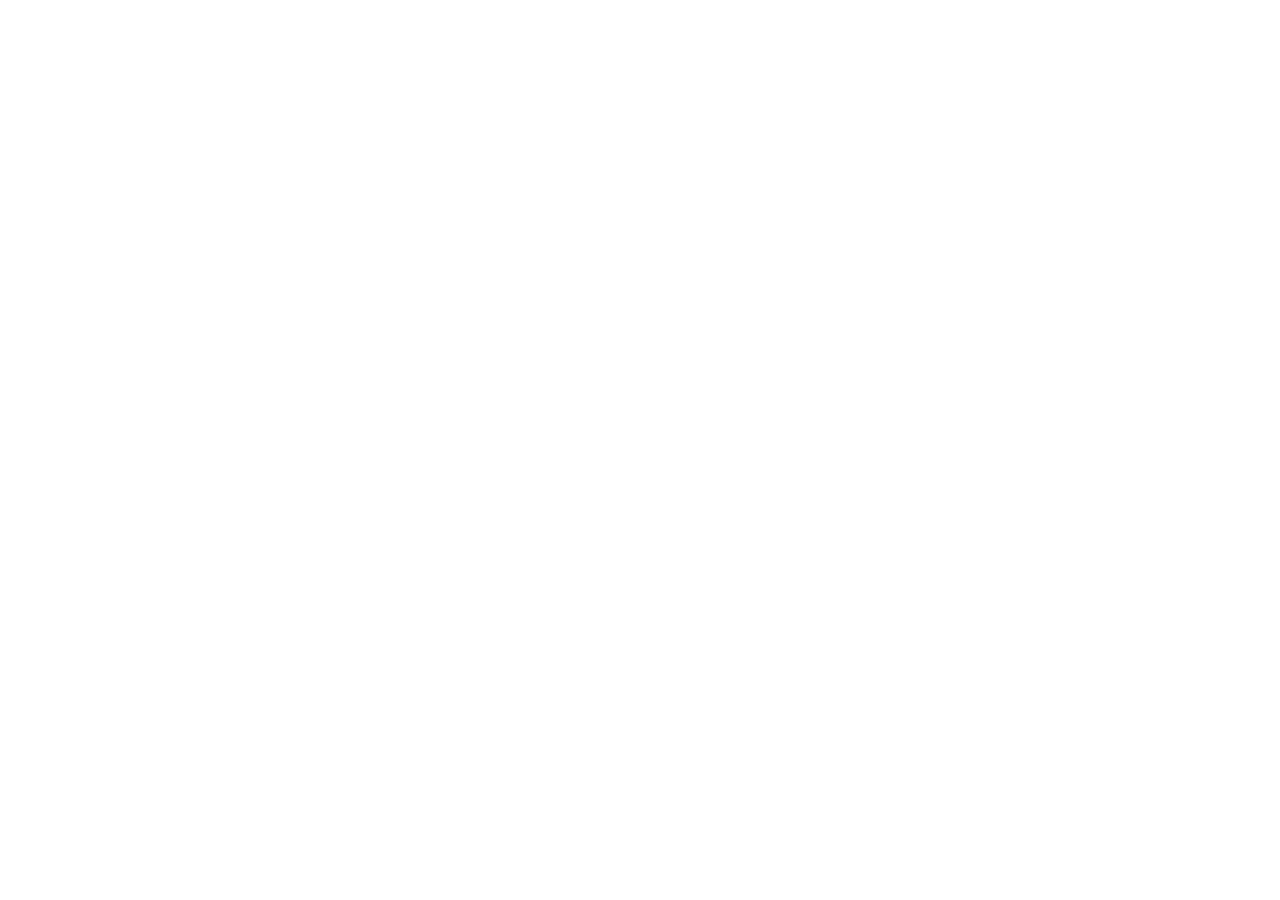
==== Etch-a-Sketch.html @ edf45c81 "Starting project, create all files" ====
<!DOCTYPE html>
<html lang="en">
<head>
    <meta charset="UTF-8">
    <meta name="viewport" content="width=device-width, initial-scale=1.0">
    <title>Etch-a-Sketch</title>
</head>
<body>
    <div id="mainContainer">

    </div>
</body>
</html>
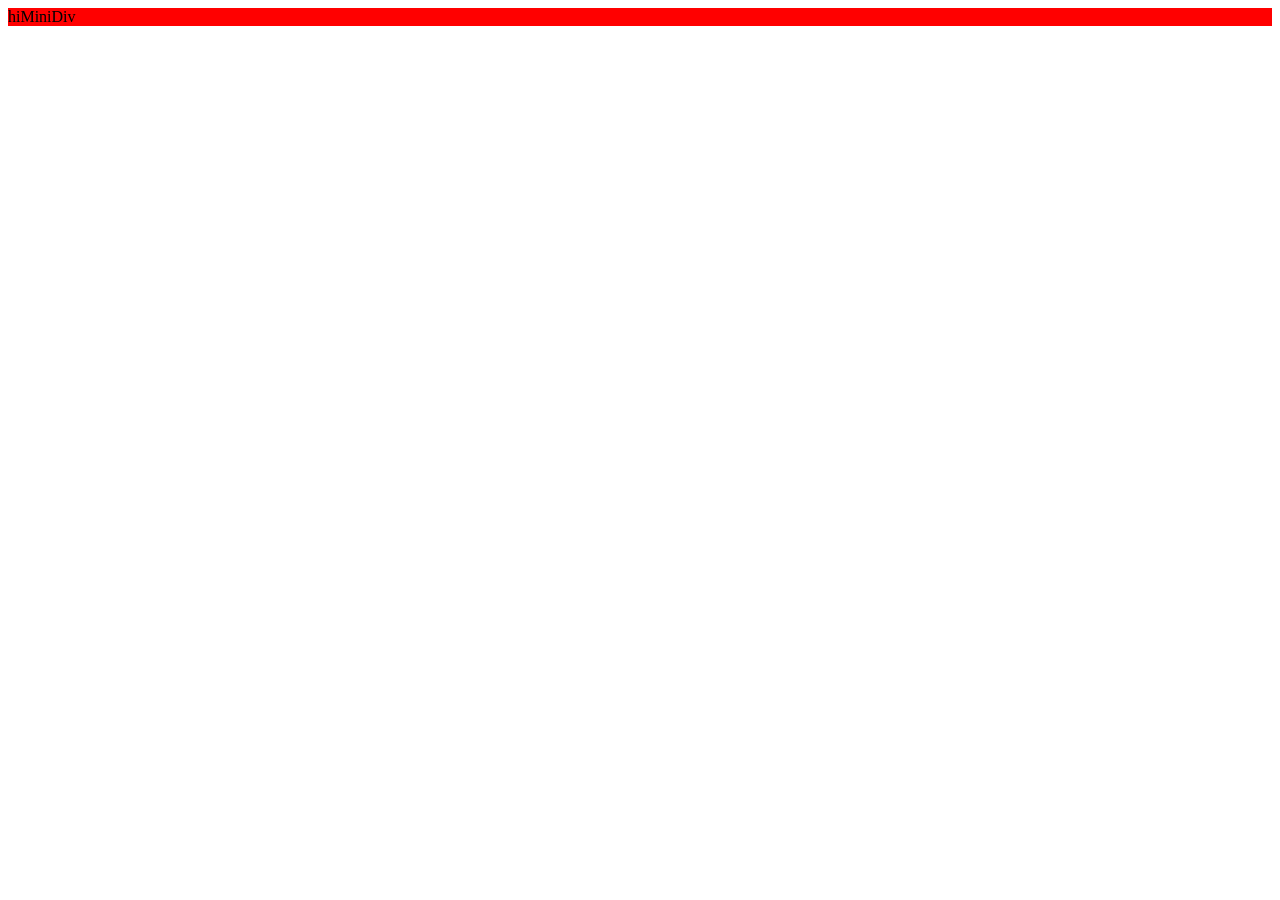
==== commit a970fd3b: "Create firsts functions for div + set div color" ====
--- a/Etch-a-Sketch.html
+++ b/Etch-a-Sketch.html
@@ -9,5 +9,7 @@
     <div id="mainContainer">
 
     </div>
+
+    <script src="js/script.js"></script>
 </body>
 </html>
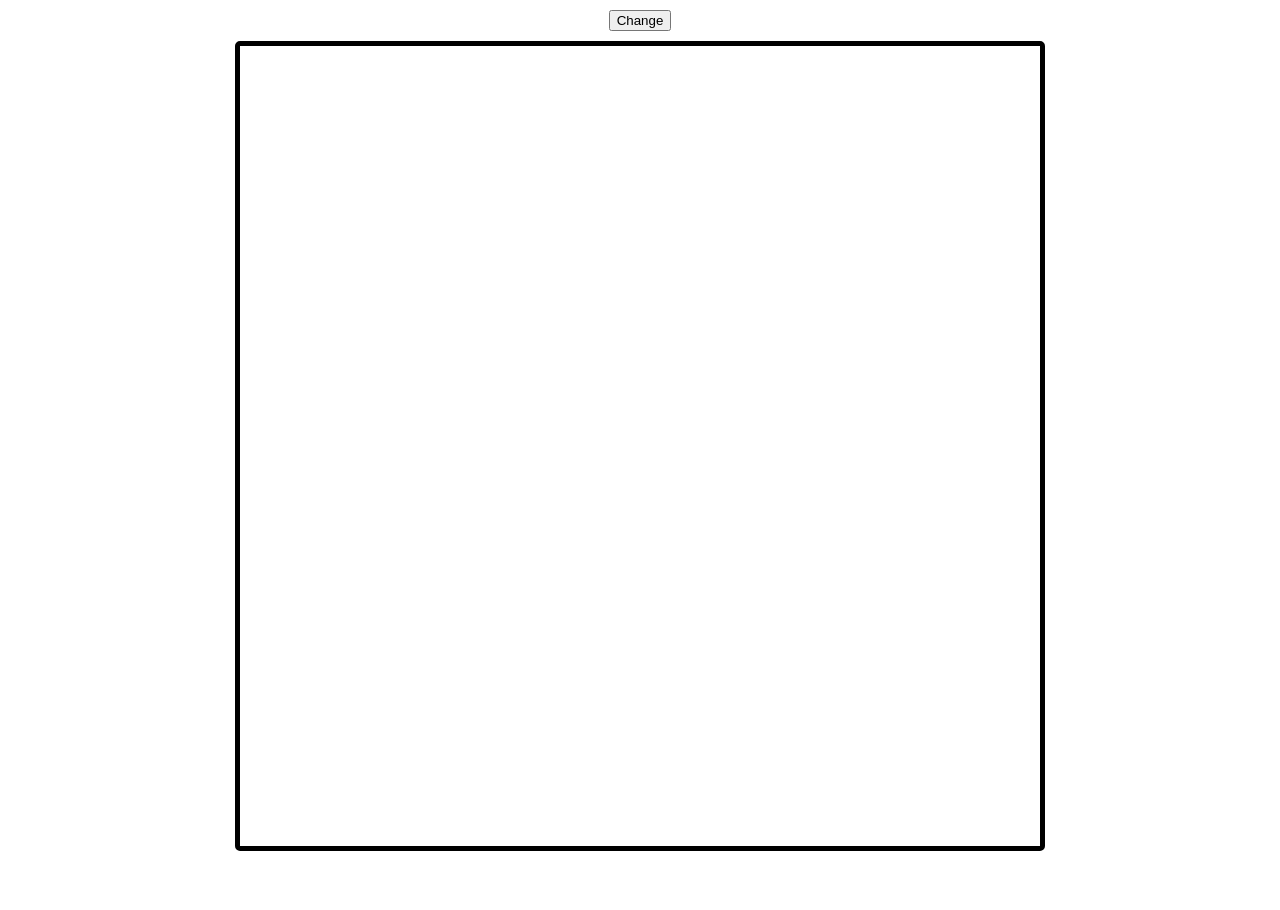
==== commit cc40b4e6: "Add initial grid, wrap problem if border added" ====
--- a/Etch-a-Sketch.html
+++ b/Etch-a-Sketch.html
@@ -4,12 +4,15 @@
     <meta charset="UTF-8">
     <meta name="viewport" content="width=device-width, initial-scale=1.0">
     <title>Etch-a-Sketch</title>
+    <link rel="stylesheet" href="css/styles.css">
 </head>
 <body>
-    <div id="mainContainer">
+    <div id="mainDiv">
+        <button>Change</button>
+        <div id="mainEtchContainer">
 
+        </div>
     </div>
-
     <script src="js/script.js"></script>
 </body>
 </html>
--- a/css/styles.css
+++ b/css/styles.css
@@ -0,0 +1,27 @@
+body {
+  height: 100vh;
+  margin: 0;
+  
+  box-sizing: border-box;
+}
+
+#mainDiv {
+    display: flex;
+    flex-direction: column;
+    /* background-color: pink; */
+    /* align-content: center; */
+    align-items: center;
+    gap:10px;
+    padding-top: 10px;
+    /* justify-content: center; */
+    height: 100%;
+}
+#mainEtchContainer {
+    display: flex;
+    width: 800px;
+    height: 800px;
+    border: 5px solid;
+    border-radius: 5px;
+    background-color: white;
+    flex-wrap: wrap;
+}
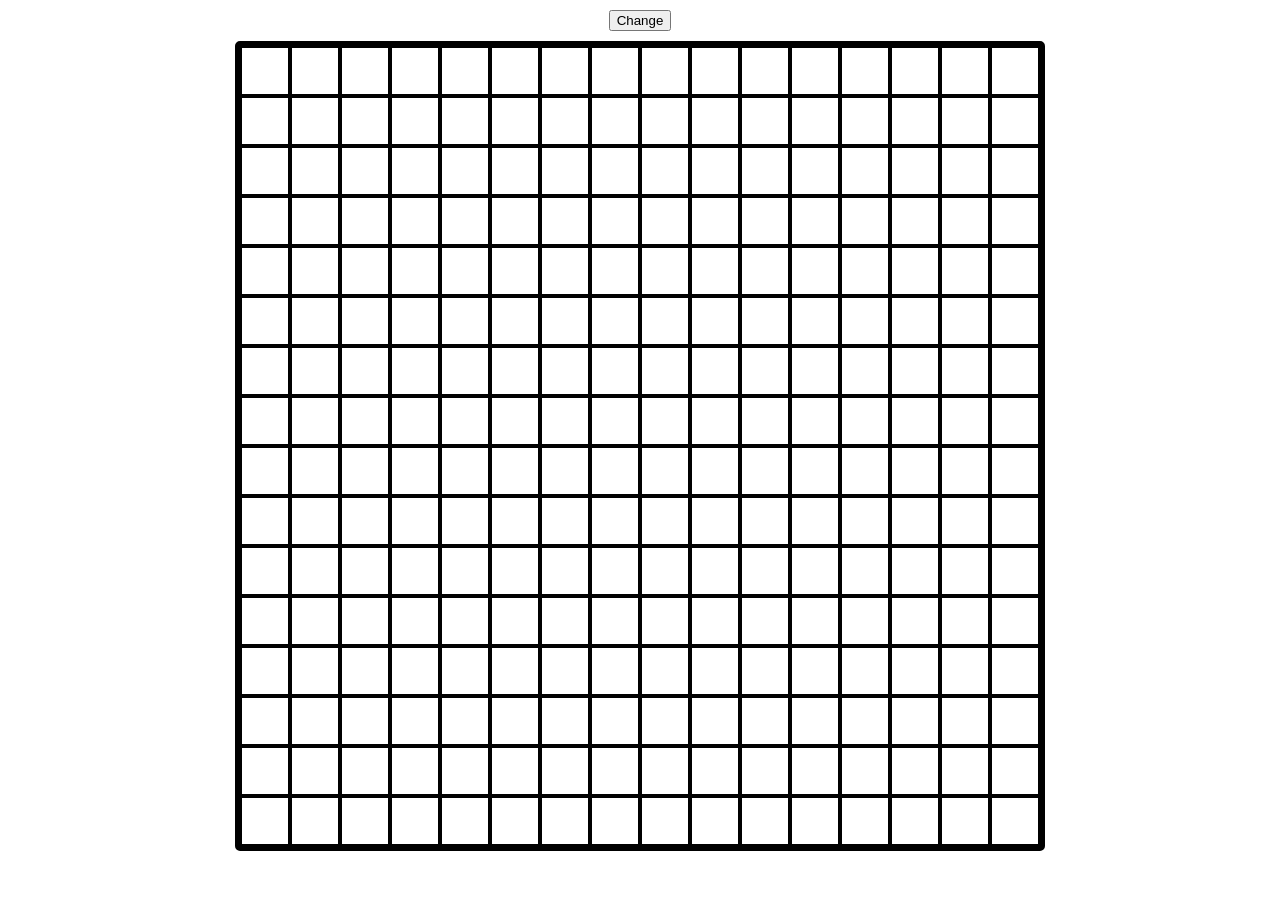
==== commit c8d3ab23: "Finish etch-a-sketch + extra credit RGB + Opacity" ====
--- a/Etch-a-Sketch.html
+++ b/Etch-a-Sketch.html
@@ -8,7 +8,7 @@
 </head>
 <body>
     <div id="mainDiv">
-        <button>Change</button>
+        <button id="buttonChg">Change</button>
         <div id="mainEtchContainer">
 
         </div>
